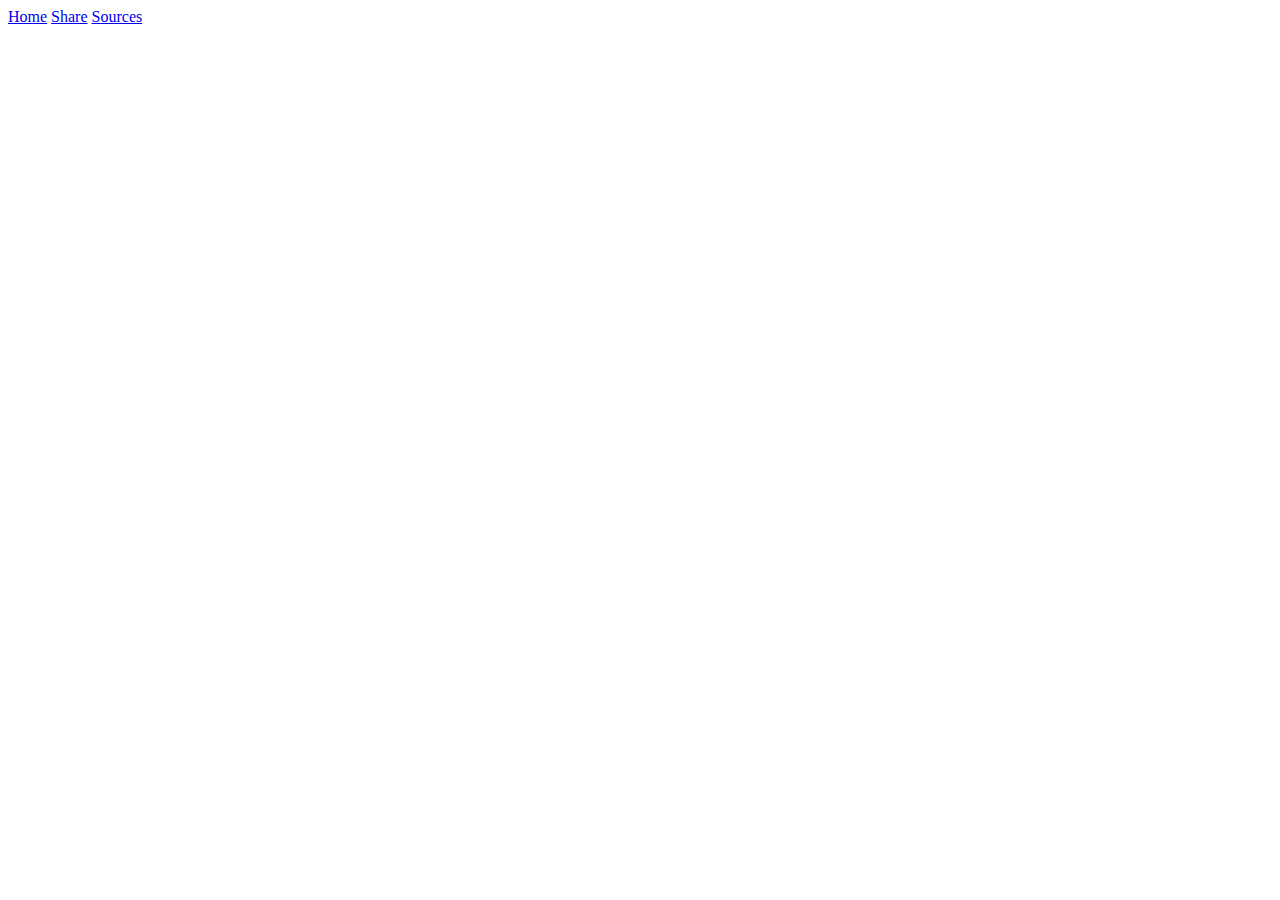
==== index.html @ 0aa72ded "testing no extension" ====
<!DOCTYPE html>
<html>
    <head>
        <title>
            End Censorship Home
        </title>
        <link rel="stylesheet" href="style.css">
    </head>
    <body>
        <nav>
            <a href="home">Home</a>
            <a href="share/index.html">Share</a>
            <a href="source/index.html">Sources</a>
        </nav>
    </body>
</html>
---- style.css ----
p {

}
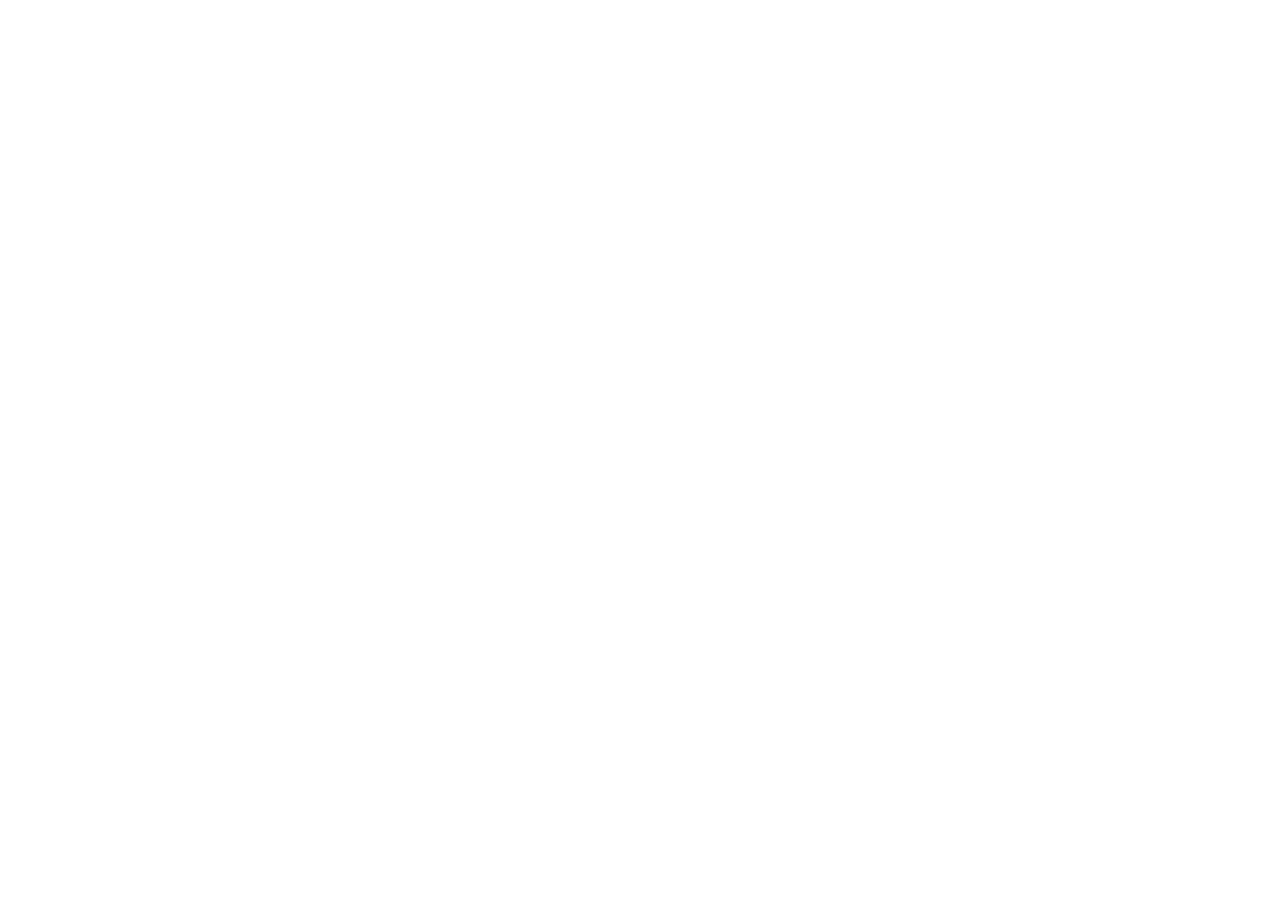
==== commit 23f43df4: "Testing no extensions" ====
--- a/index.html
+++ b/index.html
@@ -2,8 +2,9 @@
 <html>
     <head>
         <title>
-            End Censorship Home
+            End Censorship
         </title>
+            <meta http-equiv='refresh' content='0; URL=http://endcensorship.github.io/home'>
         <link rel="stylesheet" href="style.css">
     </head>
     <body>
